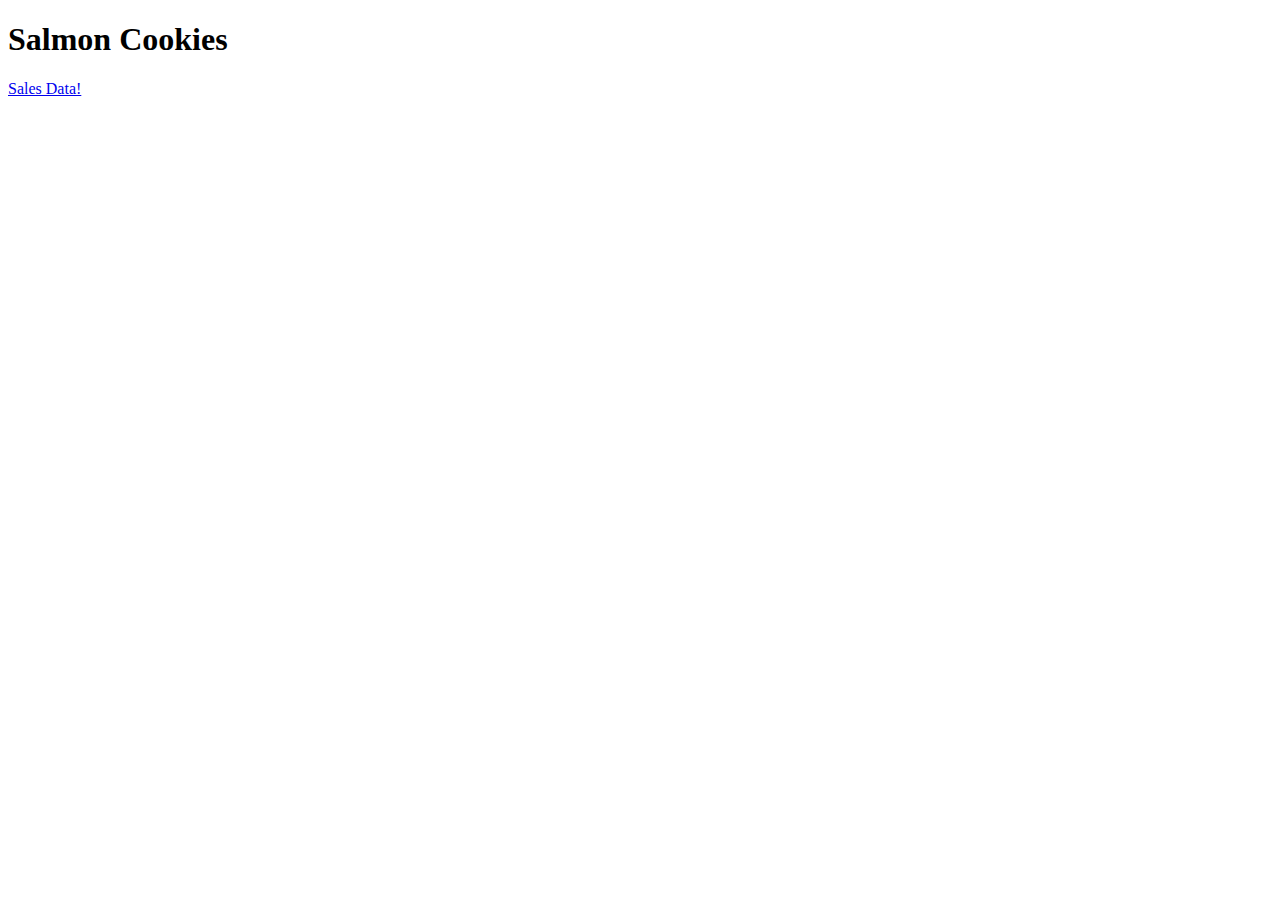
==== index.html @ 0f14abfe "upload" ====
<!DOCTYPE html>
<html lang="en">
<head>
    
    <title>Salmon Cookies</title>
</head>
<body>
    <header>
        <h1>Salmon Cookies</h1>
   </header>
    <main >
        <a href="sales.html">Sales Data!</a>   

    </main>
    <footer>

    </footer>
</body>
</html>
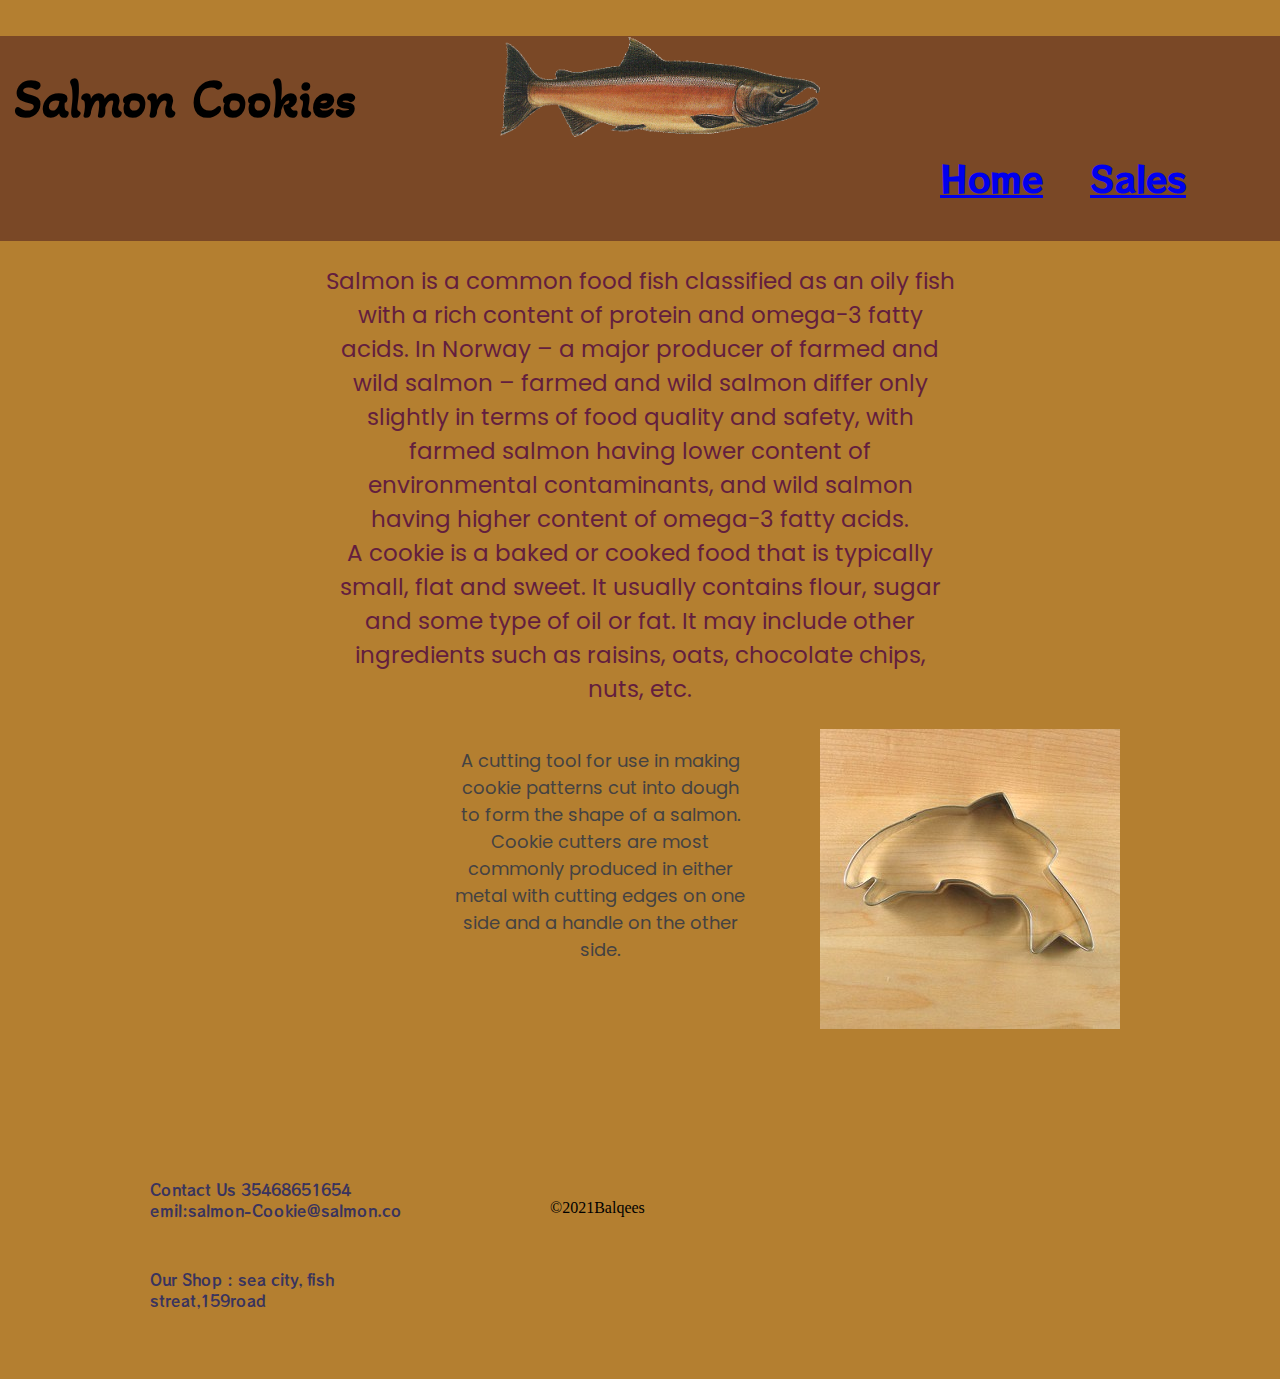
==== commit 6e22a217: "css-work" ====
--- a/index.html
+++ b/index.html
@@ -1,19 +1,53 @@
 <!DOCTYPE html>
 <html lang="en">
 <head>
-    
+    <link rel="preconnect" href="https://fonts.gstatic.com">
+    <link href="https://fonts.googleapis.com/css2?family=Poppins:ital,wght@1,500&display=swap" rel="stylesheet">
+    <link href="https://fonts.googleapis.com/css2?family=RocknRoll+One&display=swap" rel="stylesheet">
+<link href="https://fonts.googleapis.com/css2?family=Akaya+Telivigala&display=swap" rel="stylesheet">
+    <link rel="stylesheet" href="style.css">
     <title>Salmon Cookies</title>
 </head>
 <body>
-    <header>
-        <h1>Salmon Cookies</h1>
+    <header >
+        <h1 id="salmon">Salmon Cookies</h1>
+
+        <nav class="list">
+            <ul>
+                <li><a href="sales.html"> <h3>Sales</h3></a></li>
+                <li><a href="index.html"> <h3>Home</h3></a></li>
+                
+            </ul>
+        </nav>
+         <img src="image/salamon cookies/salmon.png" alt="salmon">
+        
    </header>
     <main >
-        <a href="sales.html">Sales Data!</a>   
+        <p>Salmon is a common food fish classified as an oily fish with a rich content of protein and omega-3 fatty acids. In Norway – a major producer of farmed and wild salmon – farmed and wild salmon differ only slightly in terms of food quality and safety,
+             with farmed salmon having lower content of environmental contaminants, and wild salmon having higher content of omega-3 fatty acids.
+            <br>A cookie is a baked or cooked food that is typically small, flat and sweet. It usually contains flour, sugar and some type of oil or fat. It may include other ingredients such as raisins, oats, chocolate chips, nuts, etc.
+        </p>
+
+        <img src="image/salamon cookies/cutter.jpeg" alt="cutter" id="image">
+        <p class="p2">A cutting tool for use in making cookie patterns cut into dough to form the shape of a  salmon. Cookie cutters are most commonly produced in either metal with cutting edges on one side and a handle on the other side.</p>
+        
+        
 
     </main>
     <footer>
-
+<nav >
+    <ul>
+        <li class="location">
+            Contact Us  35468651654
+            emil:salmon-Cookie@salmon.co
+        </li>
+        <li class="location">
+            Our Shop : sea city, fish streat,159road
+        </li>
+        
+    </ul>
+</nav>
+&COPY;2021Balqees
     </footer>
 </body>
 </html>--- a/style.css
+++ b/style.css
@@ -0,0 +1,91 @@
+table,th,td{
+    border: 1px solid black;
+    padding: 10px;
+    margin: 50px;
+}
+
+body{
+    display: block;
+    margin: 0;
+    padding: 0;
+    background-color: rgb(180, 127, 48);
+    
+}
+header{
+    background-color: rgb(122, 72, 38);
+   
+    display: block;
+}
+nav ul li{
+    position: relative;
+    margin: auto;
+    height: 30px;
+    width: 90px;
+    list-style: none;
+    float: right;
+    
+   padding: 30px;
+   font-size: 30px;
+   bottom: 50px;
+   font-family: 'RocknRoll One', sans-serif;
+   right: 70px;
+   border-radius: 30px;
+}
+img{
+    height: 100px;
+    position: relative;
+    left: 500px;
+    bottom: 100px;
+    background-color: rgb(122, 72, 38);
+}
+#salmon{
+    position: relative;
+    left: 15px;
+    top: 30px;
+    font-family: 'Akaya Telivigala', cursive;
+    font-size: 54px;
+    background-color: rgb(122, 72, 38);
+}
+p{
+    text-align: center;
+    color: rgb(99, 30, 62);
+    margin-left: auto;
+    margin-right: auto;
+    width: 630px;
+    font-size: 23px;
+   
+    font-family: 'Poppins', sans-serif;
+}
+.p2{
+    float: left;
+    padding: 0 20px 20px 0;
+    position: relative;
+    left: 450px;
+    height: 150px;
+    width: 300px;
+    font-size: 18px;
+    color: rgb(68, 66, 66);
+}
+#image{
+  
+    position: relative;
+    top: 0px;
+    height: 300px;
+    width: 300px;
+}
+footer{
+    padding: 150px;
+    width: 500px;
+}
+.location{
+    list-style: none;
+   color: rgb(57, 51, 94);
+    float: left;
+    font-size: 15px;
+    width: 300px;
+}
+#pat{
+    margin: 30px;
+    font-size: 50px;
+    font-family: 'Reggae One', cursive;
+}
